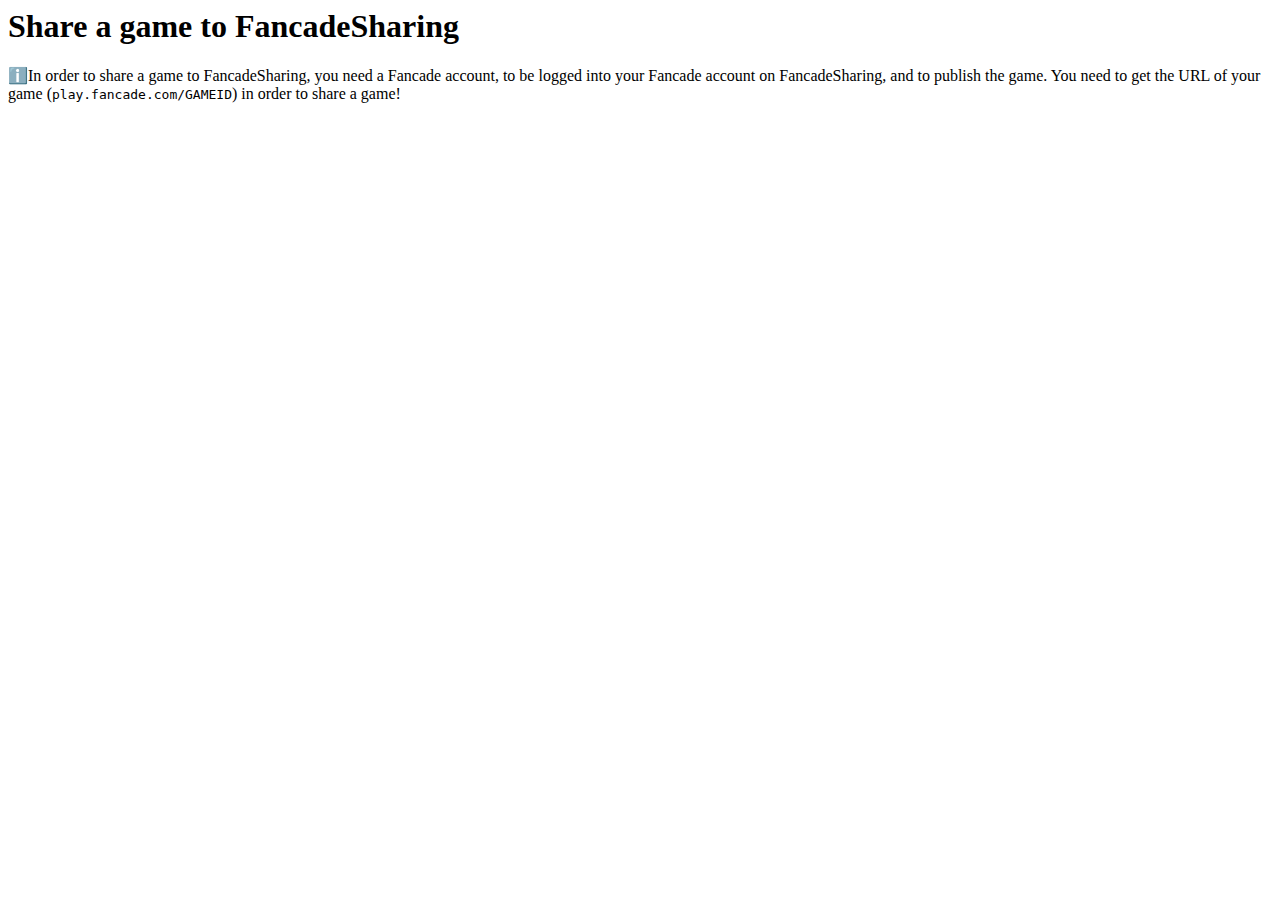
==== games/new.html @ 5b0de1d8 "Create new.html" ====
<body>
  <title>Share a game to FancadeSharing</title>
  <h1>Share a game to FancadeSharing</h1>
  ℹ️In order to share a game to FancadeSharing, you need a Fancade account, to be logged into your Fancade account on FancadeSharing, and to publish the game. You need to get the URL of your game (<code>play.fancade.com/GAMEID</code>) in order to share a game!
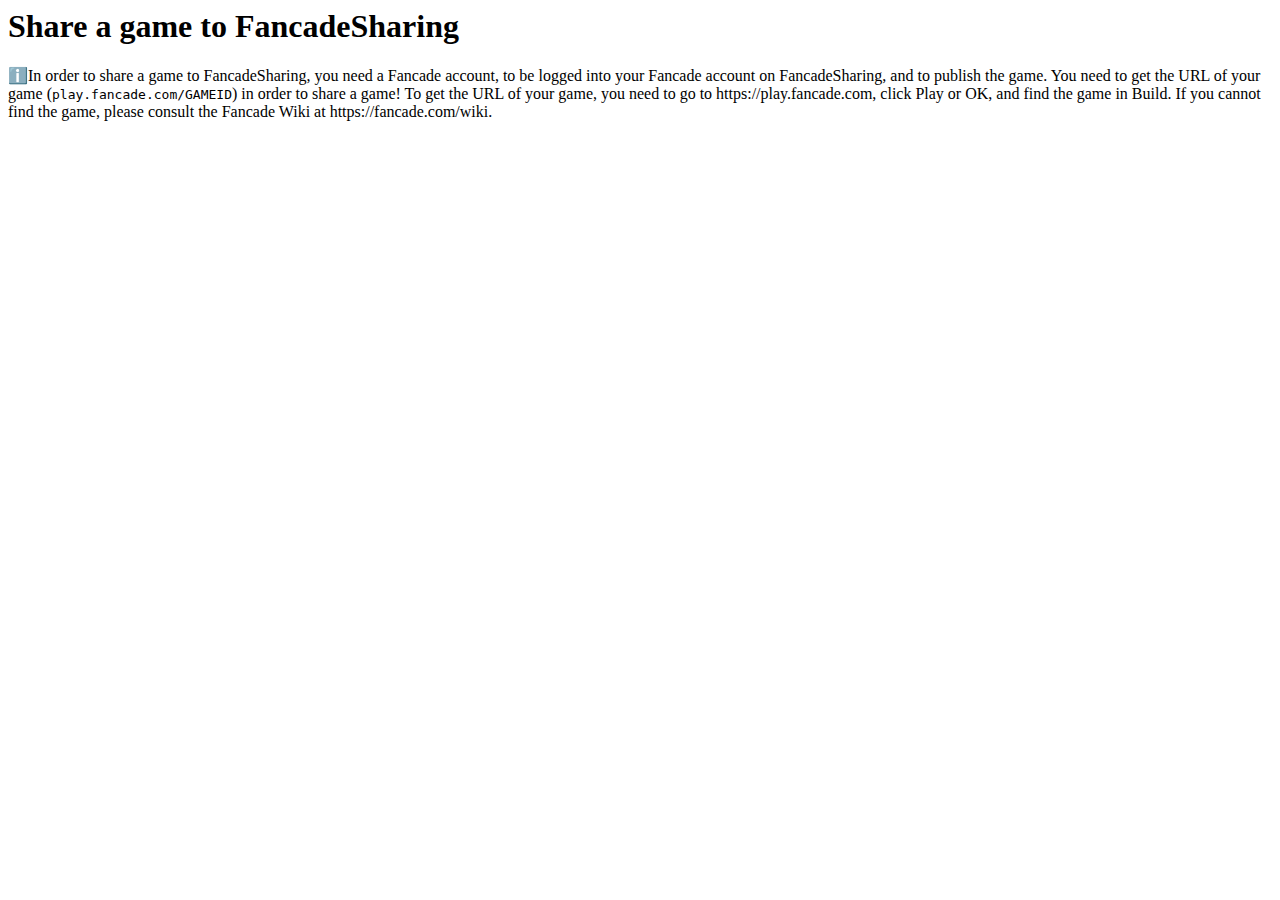
==== commit 2d3da09b: "Update new.html" ====
--- a/games/new.html
+++ b/games/new.html
@@ -1,4 +1,18 @@
 <body>
-  <title>Share a game to FancadeSharing</title>
+  <title>Share to FancadeSharing</title>
   <h1>Share a game to FancadeSharing</h1>
   ℹ️In order to share a game to FancadeSharing, you need a Fancade account, to be logged into your Fancade account on FancadeSharing, and to publish the game. You need to get the URL of your game (<code>play.fancade.com/GAMEID</code>) in order to share a game!
+	
+  To get the URL of your game, you need to go to <a>https://play.fancade.com</a>, click Play or OK, and find the game in Build. If you cannot find the game, please consult the Fancade Wiki at <a>https://fancade.com/wiki</a>.
+
+</body>
+
+		
+			
+
+			 
+
+
+				
+
+	
